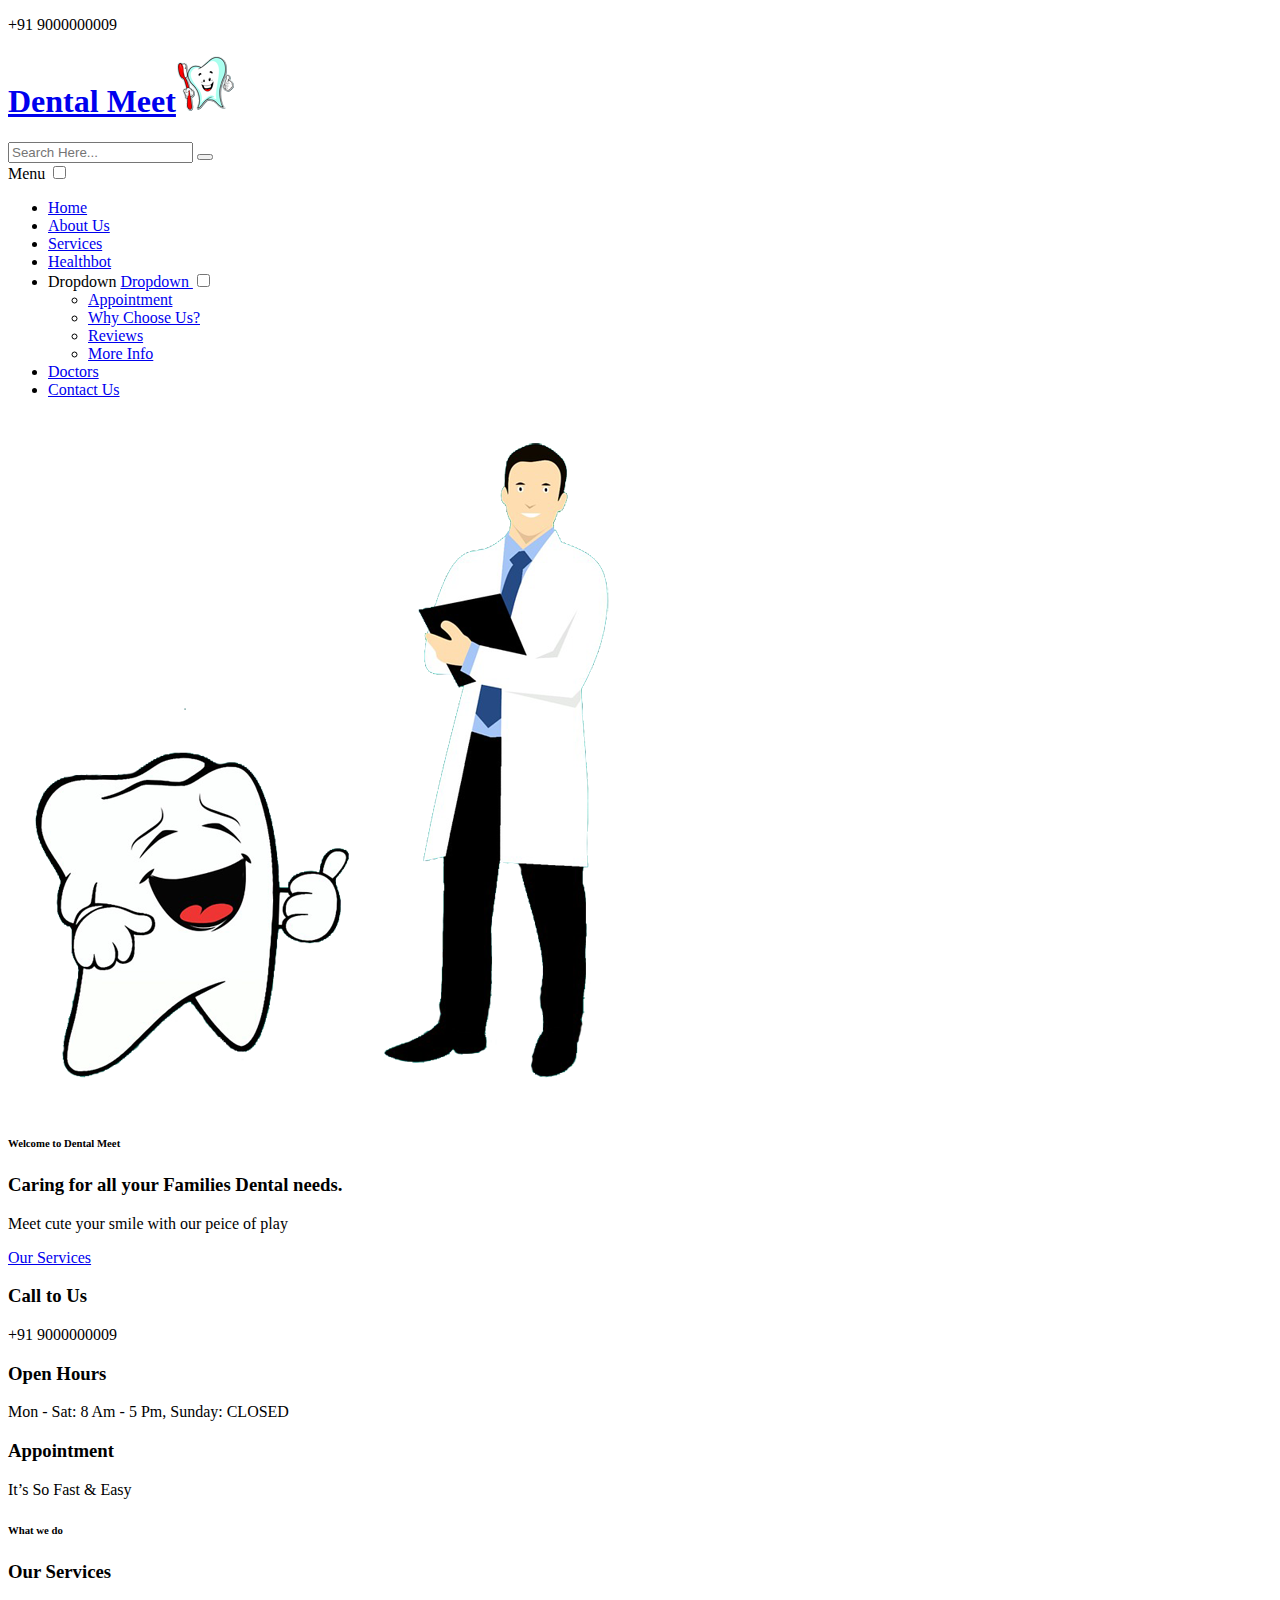
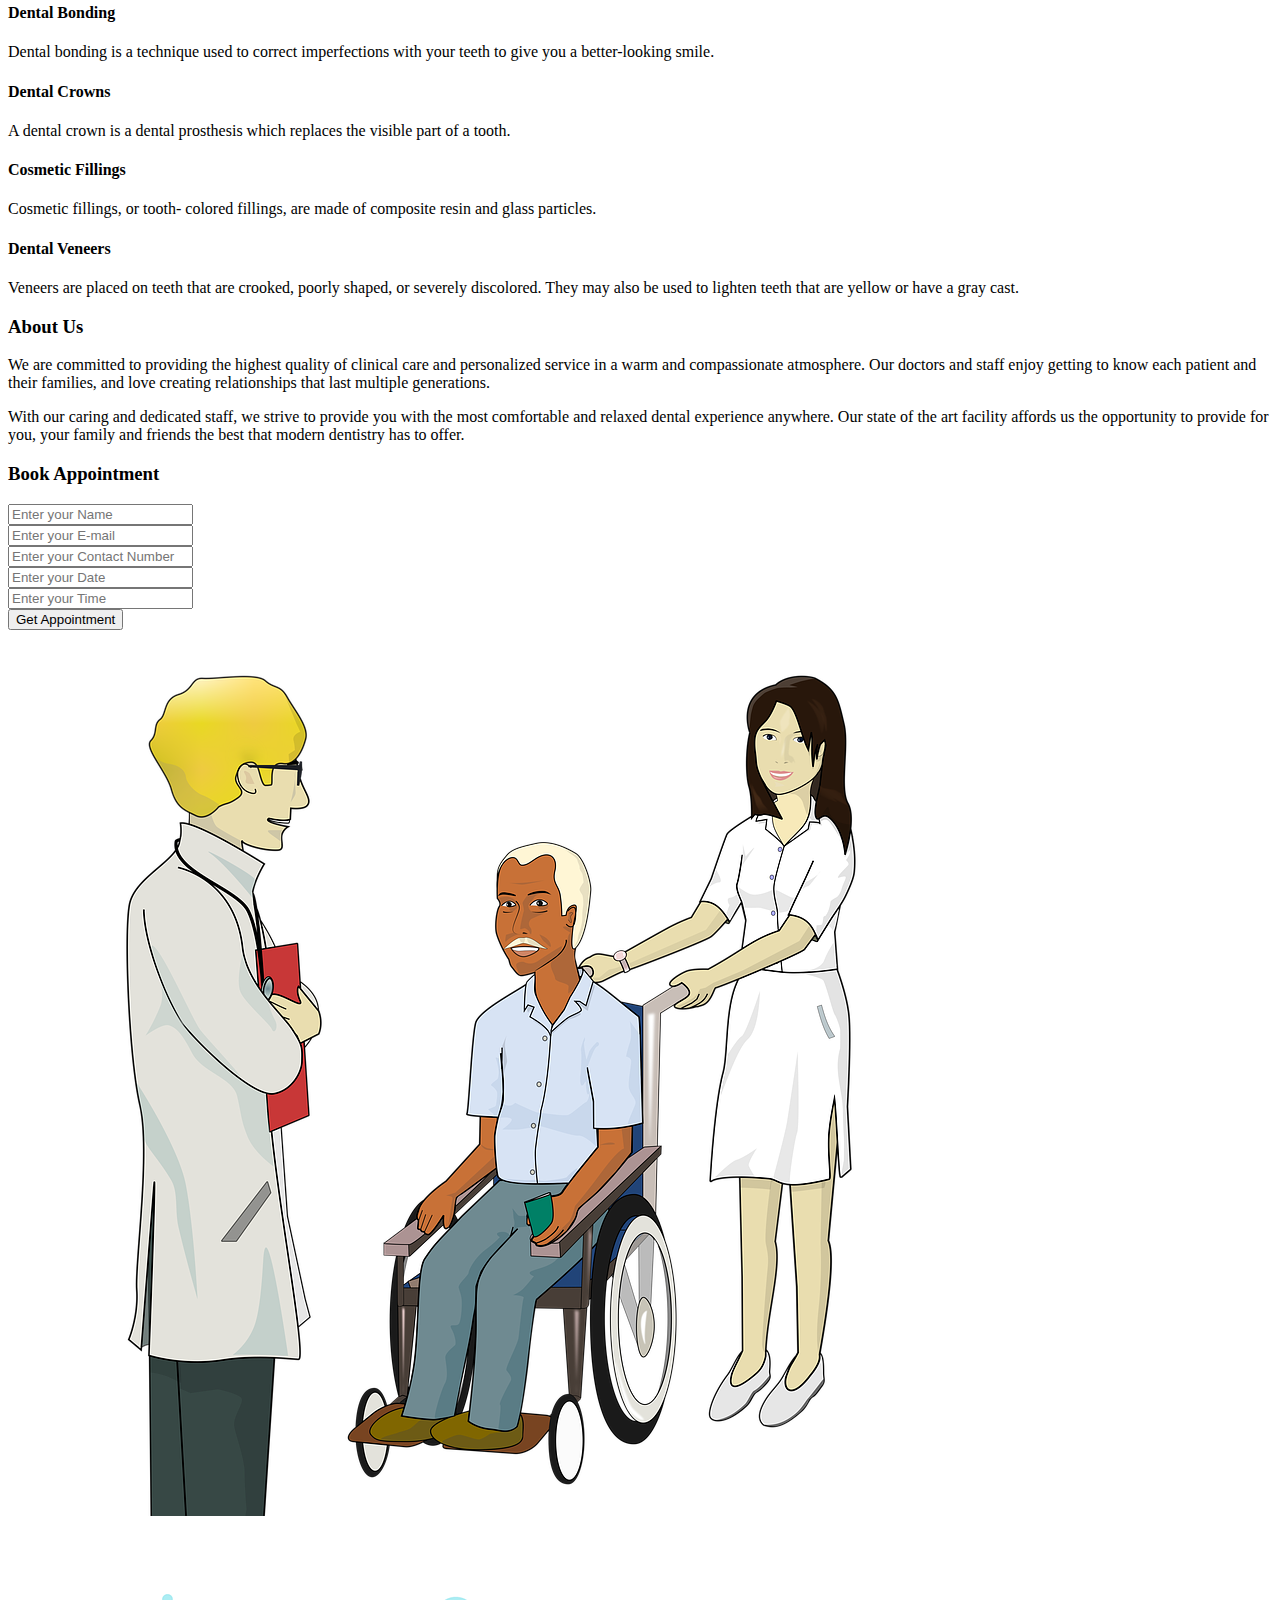
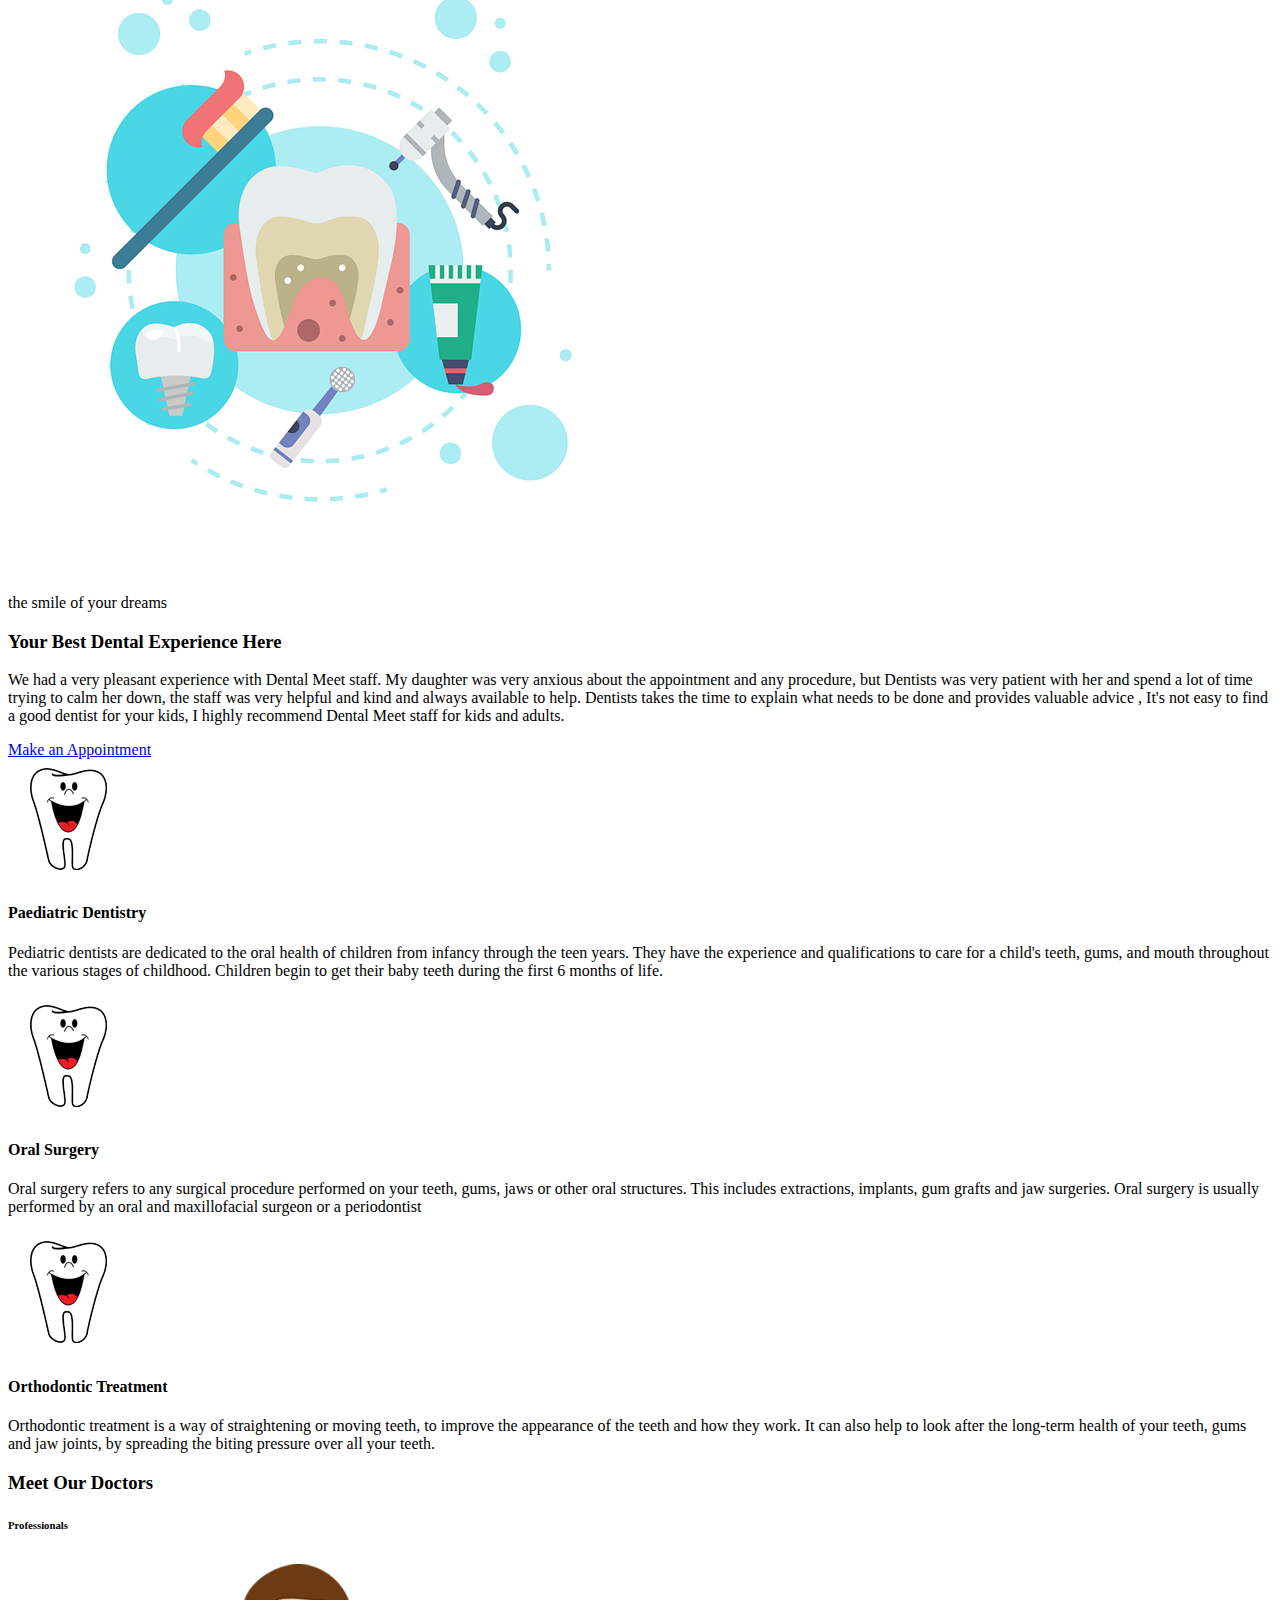
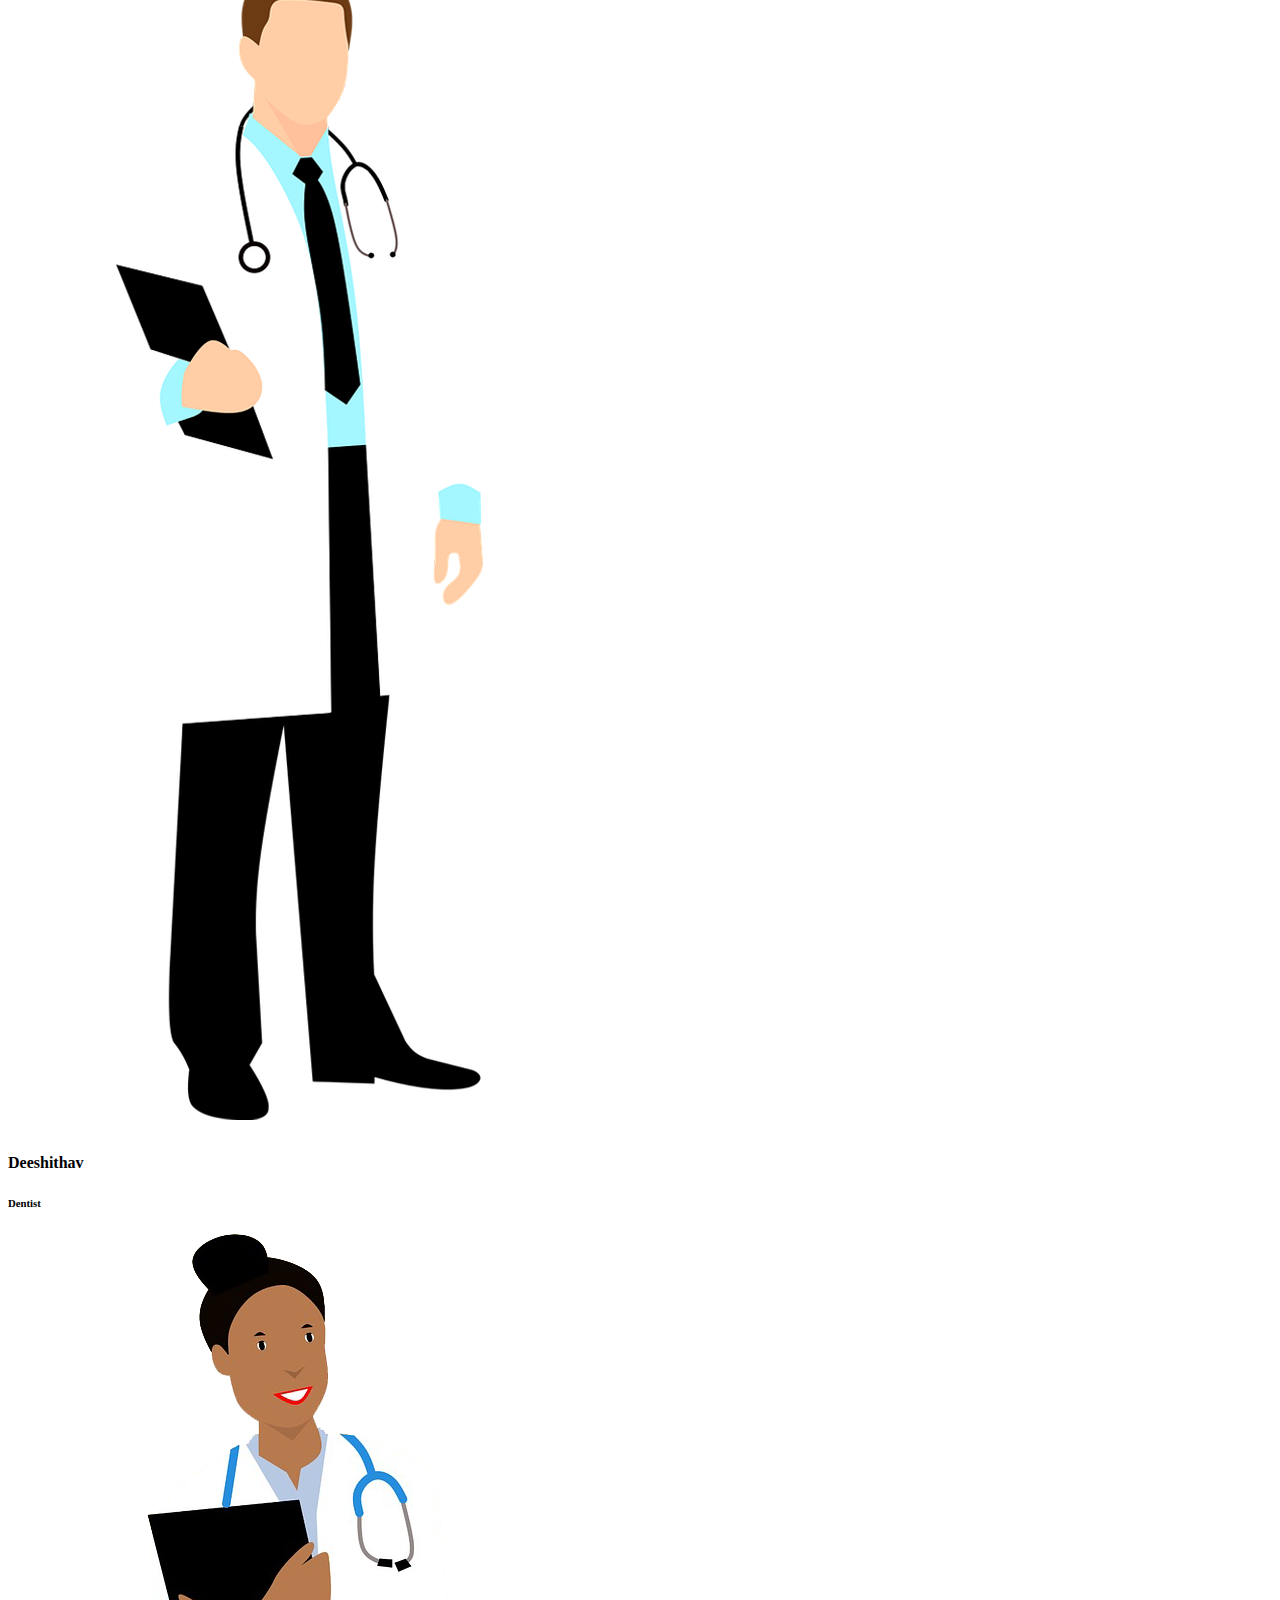
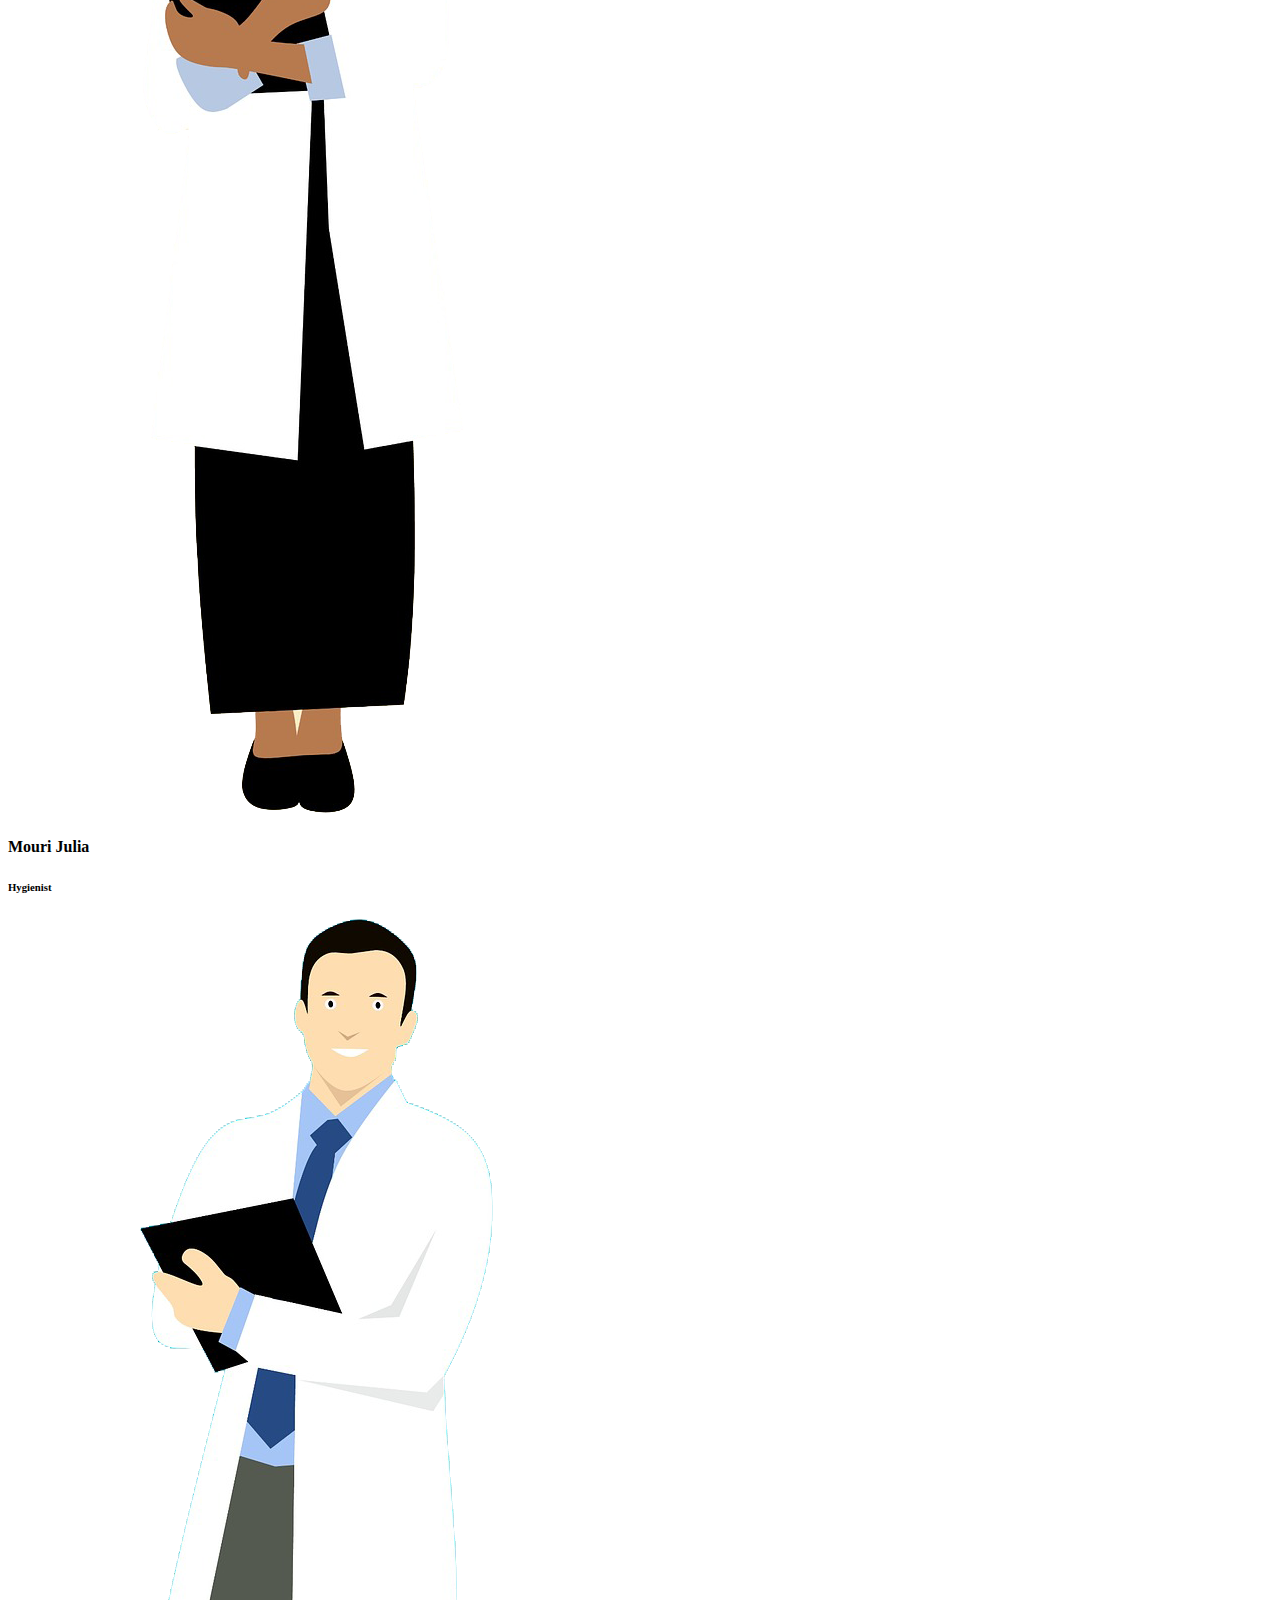
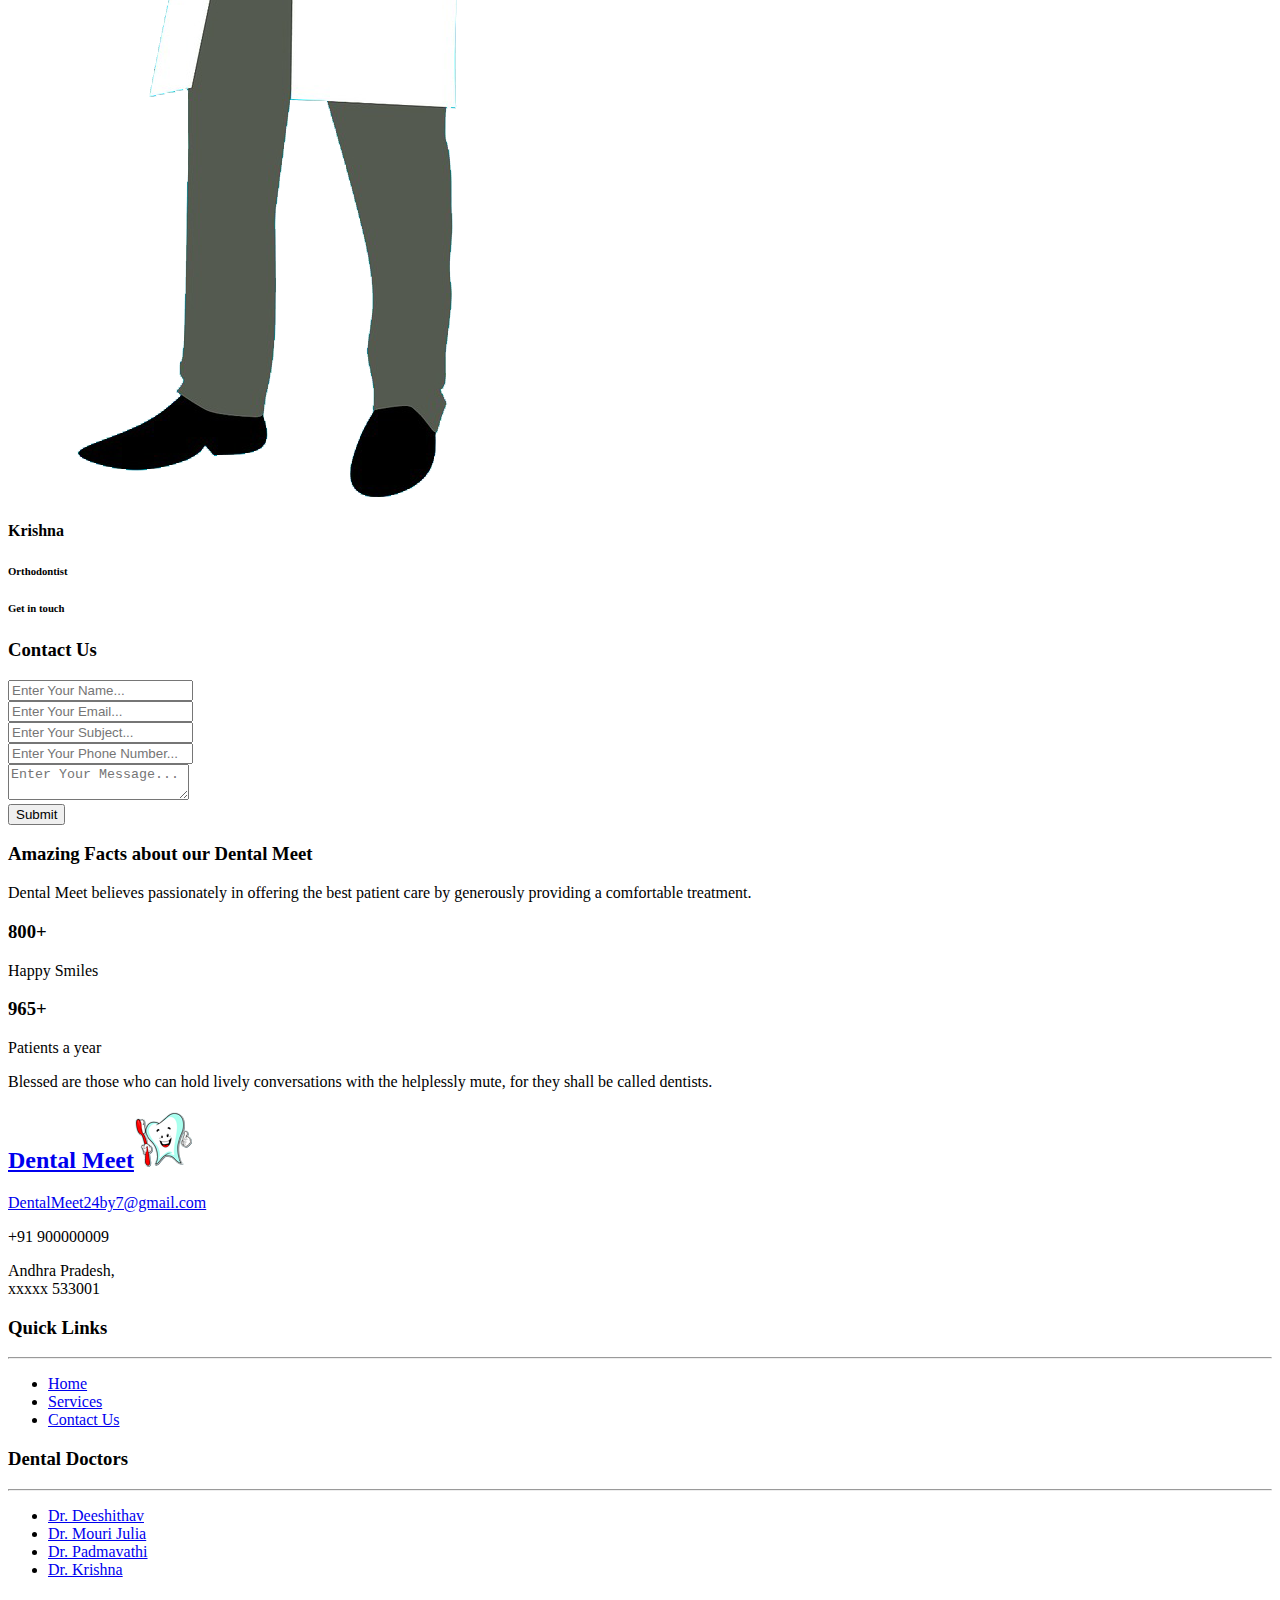
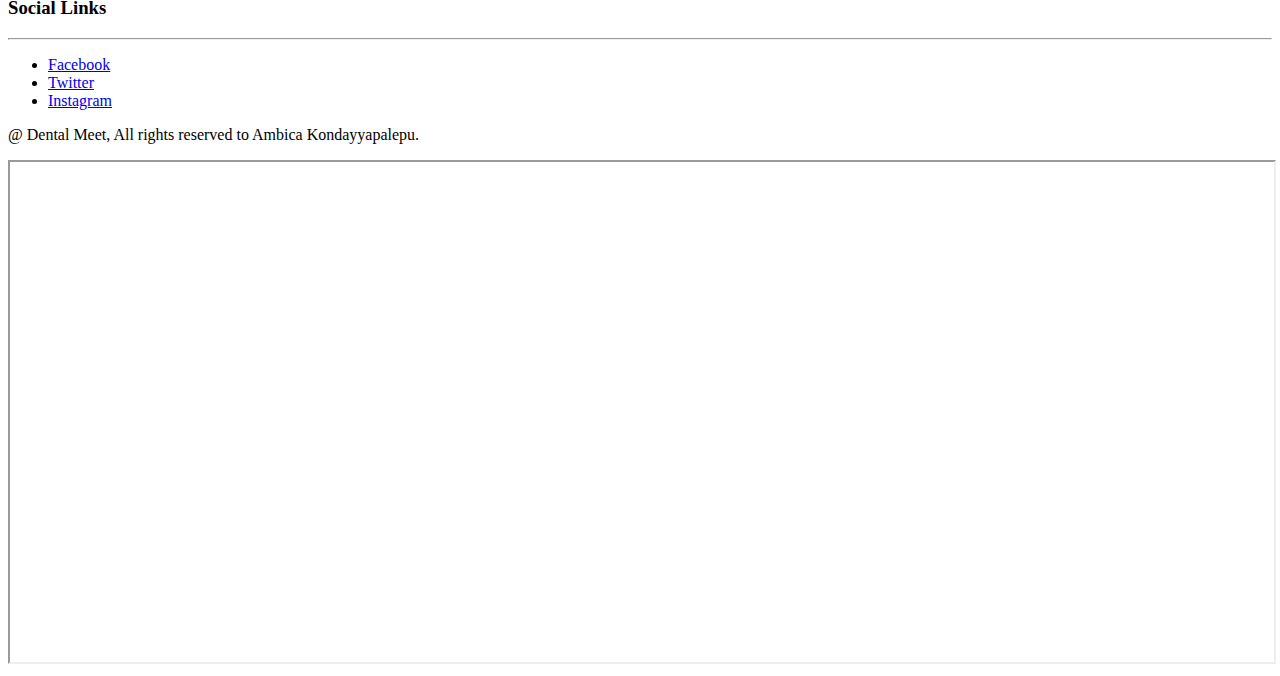
==== index.html @ c59f0ce6 "Add files via upload" ====
<!DOCTYPE html>
<html lang="zxx">

<head>
	<title>Dental Meet</title>
	<!-- Meta tag Keywords -->
	<meta name="viewport" content="width=device-width, initial-scale=1">
	<meta charset="UTF-8" />
	<meta name="keywords"
		content="Dental Meet Responsive web template, Bootstrap Web Templates, Flat Web Templates, Android Compatible web template, Smartphone Compatible web template, free webdesigns for Nokia, Samsung, LG, SonyEricsson, Motorola web design" />
	<script>
		addEventListener("load", function () {
			setTimeout(hideURLbar, 0);
		}, false);

		function hideURLbar() {
			window.scrollTo(0, 1);
		}
	</script>
	<!-- //Meta tag Keywords -->

	<!-- Custom-Files -->
	<link rel="stylesheet" href="css/bootstrap.css">
	<!-- Bootstrap-CSS -->
	<link rel="stylesheet" href="css/style.css" type="text/css" media="all" />
	<!-- Style-CSS -->
	<link href="css/font-awesome.min.css" rel="stylesheet">
	<!-- Font-Awesome-Icons-CSS -->
	<!-- //Custom-Files -->

	<!-- Web-Fonts -->
	<link
		href="//fonts.googleapis.com/css?family=Roboto:100,100i,300,300i,400,400i,500,500i,700,700i,900,900i&amp;subset=cyrillic,cyrillic-ext,greek,greek-ext,latin-ext,vietnamese"
		rel="stylesheet">
	<!-- //Web-Fonts -->
</head>

<body>
	<!-- main banner -->
	<div class="main-top" id="home">
		<!-- header -->
		<header>
			<div class="container">
				<div class="header d-md-flex align-items-center text-center py-2">
					<!-- phone number -->
					<p class="header-top_w3layouts text-wh">
						<span class="fa fa-volume-control-phone"></span>+91 9000000009
					</p>
					<!-- //phone number -->
					<!-- logo -->
					<div id="logo" class="mx-md-auto">
						<h1><a href="index.html">Dental Meet<img src="images/logo.png" class="img-fluid ml-2"
									alt=" "></a></h1>
					</div>
					<!-- //logo -->
					<!-- search -->
					<div class="search-w3layouts">
						<form action="#" method="post" class="search-bottom-wthree d-flex my-md-0 my-2">
							<input class="search col" type="search" placeholder="Search Here..." required="">
							<button class="form-control btn col-md-3 col-2" type="submit"><span
									class="fa fa-search"></span></button>
						</form>
					</div>
					<!-- //search -->
				</div>
			</div>
		</header>
		<!-- //header -->
		<!-- nav -->
		<div class="nav_w3ls">
			<div class="container">
				<nav>
					<label for="drop" class="toggle">Menu</label>
					<input type="checkbox" id="drop" />
					<ul class="menu">
						<li><a href="index.html">Home</a></li>
						<li><a href="#about">About Us</a></li>
						<li><a href="#services">Services</a></li>
<li><a href="healthbot.html">Healthbot</a></li>
                                                 
                                                  
						<li>
							<!-- First Tier Drop Down -->
							<label for="drop-2" class="toggle toogle-2">Dropdown <span class="fa fa-angle-down"
									aria-hidden="true"></span>
							</label>
							<a href="#">Dropdown <span class="fa fa-angle-down" aria-hidden="true"></span></a>
							<input type="checkbox" id="drop-2" />
							<ul>
								<li><a href="#appointment" class="drop-text">Appointment</a></li>
								<li><a href="#why" class="drop-text">Why Choose Us?</a></li>
								
								<li><a href="#facts" class="drop-text">Reviews</a></li>
								<li><a href="#some" class="drop-text">More Info</a></li>
							</ul>
						</li>
						<li><a href="#doctors">Doctors</a></li>
						<li><a href="#contact">Contact Us</a></li>
					</ul>
				</nav>
			</div>
		</div>
		<!-- //nav -->

		<!-- banner -->
		<div class="banner_w3lspvt">
			<div class="container">
				<div class="row">
					<div class="col-md-6 left_img">
						<img src="images/banner.png" alt="" class="img-fluid mt-md-5 mt-2" />
					</div>
					<div class="col-md-6 w3ls_banner_txt text-right">
						<h6>Welcome to Dental Meet</h6>
						<h3 class="mt-2">Caring for all your Families Dental needs.</h3>
						<p class="w3ls_pvt-title my-2">Meet cute your smile with our peice of play</p>
						<a href="#services" class="btn button-style mt-sm-5 mt-4">Our Services</a>
					</div>
				</div>
			</div>
		</div>
		<!-- //banner -->
	</div>
	<!-- //main banner -->

	<!-- banner bottom -->
	<section class="bottom-bann-w3ls py-md-5 py-5">
		<div class="container">
			<div class="feature-grids row">
				<div class="col-lg-4 future-wthree">
					<div class="bottom-gd d-flex">
						<div class="icon-gd col-3 text-center">
							<span class="fa fa-phone"></span>
						</div>
						<div class="icon-gd-info col-9">
							<h3 class="mb-2">Call to Us</h3>
							<p>+91 9000000009</p>
						</div>
					</div>
				</div>
				<div class="col-lg-4 future-wthree mt-lg-0 mt-4">
					<div class="bottom-gd d-flex">
						<div class="icon-gd col-3 text-center">
							<span class="fa fa-clock-o"></span>
						</div>
						<div class="icon-gd-info col-9">
							<h3 class="mb-2">Open Hours</h3>
							<p>Mon - Sat: 8 Am - 5 Pm, Sunday: CLOSED</p>
						</div>
					</div>
				</div>
				<div class="col-lg-4 future-wthree mt-lg-0 mt-4">
					<div class="bottom-gd d-flex">
						<div class="icon-gd col-3 text-center">
							<span class="fa fa-pencil-square-o"></span>
						</div>
						<div class="icon-gd-info col-9">
							<h3 class="mb-2">Appointment</h3>
							<p>It’s So Fast & Easy</p>
						</div>
					</div>
				</div>
			</div>
		</div>
	</section>
	<!-- //banner bottom -->

	<!-- services -->
	<div class="serives py-5" id="services">
		<div class="container-fluid pt-lg-3 pb-lg-5">
			<div class="title-div text-center mb-md-5 mb-4">
				<h6 class="w3ls-title-sub">What we do</h6>
				<h3 class="w3ls-title">Our Services</h3>
			</div>
			<div class="row text-center pt-3 px-4">
				<div class="col-lg-3 col-md-6 mt-md-5">
					<div class="ser-grid">
						<span class="fa fa-stethoscope"></span>
						<h4>Dental Bonding</h4>
						<p>Dental bonding is a technique used to correct imperfections with your teeth to give you a better-looking smile. </p>
					</div>
				</div>
				<div class="col-lg-3 col-md-6 mt-md-0 mt-5">
					<div class="ser-grid">
						<span class="fa fa-user-md"></span>
						<h4>Dental Crowns</h4>
						<p>A dental crown is a dental prosthesis which replaces the visible part of a tooth. </p>
					</div>
				</div>
				<div class="col-lg-3 col-md-6 mt-5">
					<div class="ser-grid">
						<span class="fa fa-wheelchair"></span>
						<h4>Cosmetic Fillings</h4>
						<p>Cosmetic fillings, or tooth- colored fillings, are made of composite resin and glass particles. </p>
					</div>
				</div>
				<div class="col-lg-3 col-md-6 mt-md-0 mt-5">
					<div class="ser-grid">
						<span class="fa fa-plus-square"></span>
						<h4> Dental Veneers</h4>
						<p>Veneers are placed on teeth that are crooked, poorly shaped, or severely discolored. They may also be used to lighten teeth that are yellow or have a gray cast.</p>
					</div>
				</div>
			</div>
		</div>
	</div>
	<!-- services -->

	<!-- about -->
	<section class="about py-5" id="about">
		<div class="container py-lg-5 py-md-3">
			<h3 class="heading mb-4">About <span> Us</span> </h3>
			<div class="row">
				<div class="col-lg-5 about-left">
					<p>We are committed to providing the highest quality of clinical care and personalized service in a warm and compassionate atmosphere. Our doctors and staff enjoy getting to know each patient and their families, and love creating relationships that last multiple generations.</p>
					<p class="mt-3">With our caring and dedicated staff, we strive to provide you with the most comfortable and relaxed dental experience anywhere. Our state of the art facility affords us the opportunity to provide for you, your family and friends the best that modern dentistry has to offer.</p>
				</div>
				<div class="col-lg-7 about-right text-center mt-lg-0 mt-5">
					<div class="row">
						
					</div>
				</div>
			</div>
		</div>
	</section>
	<!-- //about -->

	<!-- appointment form -->
	<section class="appointment-content py-5" id="appointment">
		<div class="container py-xl-5 py-lg-3">
			<div class="row">
				<div class="col-lg-6">
					<h3 class="title-appoint">Book Appointment</h3>
					<form action="#" method="post" class="booking">
						<div class="form-group">
							<input placeholder="Enter your Name" class="form-control" name="name" type="text"
								required="">
						</div>
						<div class="form-group">
							<input placeholder="Enter your E-mail" class="form-control" name="email" type="email"
								required="">
						</div>
						<div class="form-group">
							<input placeholder="Enter your Contact Number" class="form-control" name="number"
								type="text" required="">
						</div>
						<div class="form-group">
							<input placeholder="Enter your Date" class="form-control" name="date" type="text"
								required="">
						</div>
						<div class="form-group">
							<input placeholder="Enter your Time" class="form-control" name="time" type="text"
								required="">
						</div>
						<button class="book-w3three btn mt-3">Get Appointment </button>
					</form>
				</div>
				<div class="col-lg-6">
					<img src="images/app1.png" alt="" class="img-fluid mt-5">
				</div>
			</div>
		</div>
	</section>
	<!-- //appointment form -->

	<!-- middle section -->
	<section class="middle-w3l py-5" id="some">
		<div class="container py-xl-5 py-lg-3">
			<div class="row">
				<div class="col-lg-6 slider-info">
					<img src="images/mid.png" alt="" class="img-fluid" />
				</div>
				<div class="col-lg-6 mt-xl-5 mt-4 pt-xl-3">
					<p class="sub-title-top text-bl mb-xl-3 mb-2">the smile of your dreams</p>
					<h3 class="title-w3-ab mb-3">Your Best Dental Experience Here</h3>
					<p class="mt-4">We had a very pleasant experience with Dental Meet staff. My daughter was very anxious about the appointment and any procedure, but Dentists was very patient with her and spend a lot of time trying to calm her down, the staff was very helpful and kind and always available to help. Dentists takes the time to explain what needs to be done and provides valuable advice , It's not easy to find a good dentist for your kids, I highly recommend Dental Meet staff for kids and adults.

</p>
					<a href="#appointment" class="btn button-style mt-sm-5 mt-4">Make an Appointment</a>
				</div>
			</div>
		</div>
	</section>
	<!-- //middle section -->

	<!-- why -->
	<div class="what bg-li py-5" id="why">
		<div class="container py-xl-5 py-lg-3">
			<div class="row about-bottom-w3l text-center mt-4">
				<div class="col-lg-4 about-grid">
					<div class="about-grid-main">
						<img src="images/d1.png" alt="" class="img-fluid">
						<h4 class="my-4">Paediatric Dentistry</h4>
						<p>Pediatric dentists are dedicated to the oral health of children from infancy through the teen years. They have the experience and qualifications to care for a child's teeth, gums, and mouth throughout the various stages of childhood. Children begin to get their baby teeth ​during the first 6 months of life.</p>
					</div>
				</div>
				<div class="col-lg-4 about-grid my-lg-0 my-5">
					<div class="about-grid-main">
						<img src="images/d1.png" alt="" class="img-fluid">
						<h4 class="my-4">Oral Surgery</h4>
						<p>Oral surgery refers to any surgical procedure performed on your teeth, gums, jaws or other oral structures. This includes extractions, implants, gum grafts and jaw surgeries. Oral surgery is usually performed by an oral and maxillofacial surgeon or a periodontist</p>
					</div>
				</div>
				<div class="col-lg-4 about-grid">
					<div class="about-grid-main">
						<img src="images/d1.png" alt="" class="img-fluid">
						<h4 class="my-4">Orthodontic Treatment</h4>
						<p>Orthodontic treatment is a way of straightening or moving teeth, to improve the appearance of the teeth and how they work. It can also help to look after the long-term health of your teeth, gums and jaw joints, by spreading the biting pressure over all your teeth.</p>
					</div>
				</div>
			</div>
		</div>
	</div>
	<!-- //why -->

	<!-- doctors -->
	<section class="team py-5" id="doctors">
		<div class="container py-xl-5 py-lg-3">
			<div class="title-div text-center mb-md-5 mb-4">
				<h3 class="w3ls-title text-wh">Meet Our Doctors</h3>
				<h6 class="w3ls-title-sub mt-1">Professionals</h6>
			</div>
			<div class="row inner-sec-w3layouts-w3pvt-lauinfo pt-3">
				<div class="col-md-4 col-sm-6">
					<div class="team-grids text-center">
						<img src="images/t3.png" class="img-fluid" alt="">
						<div class="social-icons-section">
							<a class="fac" href="#">
								<span class="fa fa-facebook"></span>
							</a>
							<a class="twitter" href="#">
								<span class="fa fa-twitter"></span>
							</a>
							<a class="google" href="#">
								<span class="fa fa-google-plus"></span>
							</a>
						</div>
						<div class="clearfix"></div>
						<div class="team-info">
							<div class="caption">
								<h4>Deeshithav</h4>
								<h6>Dentist</h6>
							</div>
						</div>
					</div>
				</div>
				<div class="col-md-4 col-sm-6 mt-sm-0 mt-5">
					<div class="team-grids text-center">
						<img src="images/t1.png" class="img-fluid" alt="">
						<div class="social-icons-section">
							<a class="fac" href="#">
								<span class="fa fa-facebook"></span>
							</a>
							<a class="twitter" href="#">
								<span class="fa fa-twitter"></span>
							</a>
							<a class="google" href="#">
								<span class="fa fa-google-plus"></span>
							</a>
						</div>
						<div class="clearfix"></div>
						<div class="team-info">
							<div class="caption">
								<h4>Mouri Julia</h4>
								<h6>Hygienist</h6>
							</div>
						</div>
					</div>
				</div>
				<div class="col-md-4 col-sm-6 mt-md-0 mt-5">
					<div class="team-grids text-center">
						<img src="images/t2.png" class="img-fluid" alt="">
						<div class="social-icons-section">
							<a class="fac" href="#">
								<span class="fa fa-facebook"></span>
							</a>
							<a class="twitter" href="#">
								<span class="fa fa-twitter"></span>
							</a>
							<a class="google" href="#">
								<span class="fa fa-google-plus"></span>
							</a>
						</div>
						<div class="clearfix"></div>
						<div class="team-info">
							<div class="caption">
								<h4>Krishna</h4>
								<h6>Orthodontist</h6>
							</div>
						</div>
					</div>
				</div>
			</div>
		</div>
	</section>
	<!-- doctors -->

	<!-- blog -->
	<section class="blog_w3ls py-5" id="news">
		<div class="container py-xl-5 py-lg-3">
			<div class="title-div text-center mb-md-5 mb-4">
				

	<!-- contact -->
	<section class="contact text-center py-5" id="contact">
		<div class="container  py-xl-5 py-lg-3">
			<div class="title-div text-center mb-md-5 mb-4">
				<h6 class="w3ls-title-sub">Get in touch</h6>
				<h3 class="w3ls-title">Contact Us</h3>
			</div>
			<form action="#" method="post">
				<div class="row main-w3layouts-teams-sectns">
					<div class="col-md-6 form-group">
						<input type="text" name="name" class="form-control" placeholder="Enter Your Name..."
							required="">
					</div>
					<div class="col-md-6 form-group">
						<input type="email" name="email" class="form-control" placeholder="Enter Your Email..."
							required="">
					</div>
				</div>
				<div class="row main-w3layouts-teams-sectns">
					<div class="col-md-6 form-group">
						<input type="text" name="subject" class="form-control" placeholder="Enter Your Subject..."
							required="">
					</div>
					<div class="col-md-6 form-group">
						<input type="text" name="number" class="form-control" placeholder="Enter Your Phone Number..."
							required="">
					</div>
				</div>
				<div class="main-w3layouts-teams-sectns form-group">
					<textarea class="form-control" name="message" placeholder="Enter Your Message..."></textarea>
				</div>
				<button type="submit" class="contc-btn-wthree btn">Submit</button>
			</form>
		</div>
	</section>
	<!-- //contact -->

	<!-- facts -->
	<section class="bottom-banner-w3layouts py-5" id="facts">
		<div class="container py-xl-5 py-lg-3">
			<div class="row">
				<div class="col-lg-6 banner-about ">
					<div class="inner-heading">
						<h3 class="main-title-w3pvt text-capitalize mb-4"> Amazing Facts about our Dental Meet
						</h3>
						<p class="sub-wthrees">Dental Meet believes passionately in offering the best patient care by generously providing a comfortable treatment.
						</p>
					</div>
					<div class="row text-center mt-lg-5 mt-4">
						<div class="col-6 mt-4 fact-w3ls-wthree">
							<div class="wthree-cont-sta">
								<h3>800+</h3>
								<p>Happy Smiles</p>
							</div>
						</div>
						<div class="col-6 mt-4 fact-w3ls-wthree">
							<div class="wthree-cont-sta">
								<h3>965+</h3>
								<p>Patients a year</p>
							</div>
						</div>
					</div>
				</div>
				<div class="col-lg-6 mt-5">
					<div class="bg-wh p-sm-5 p-4">
						<p class="sub-test-w3ls"><span class="fa fa-quote-left"></span>Blessed are those who can hold lively conversations with the helplessly mute, for they shall be called dentists.
						</p>
						<div class="row mt-5">
							
							<div class="col-9 w3_testi_grid  mt-xl-3 mt-lg-2 mt-md-4 mt-2">
								
							</div>
						</div>
					</div>

				</div>
			</div>
		</div>
	</section>
	<!-- //facts -->

	<!-- footer -->
	<footer class="footer py-5">
		<div class="container py-xl-5 py-lg-3">
			<div class="row">
				<div class="col-lg-4 col-md-6 footer-top">
					<h2>
						<a href="index.html" class="navbar-brand">Dental Meet<img src="images/logo.png"
								class="img-fluid ml-2" alt=" "></a>
					</h2>
					<p class="w3-contact">
						<a href="mailto:example@email.com">DentalMeet24by7@gmail.com</a>
					</p>
					<p class="w3-contact">+91 900000009</p>
					<p class="w3-contact">Andhra Pradesh,
						<br>xxxxx 533001</p>
				</div>
				<div class="col-lg-3 col-md-6 mt-lg-0 mt-4">
					<div class="footer2-w3ls">
						<h3 class="mb-3 w3f_title">Quick Links</h3>
						<hr>
						<ul class="list-w3pvtits list-unstyled pt-1">
							<li>
								<a href="index.html">
									Home
								</a>
							</li>
							<li>
								<a href="#services">
									Services
								</a>
							</li>
							
							<li>
								<a href="#contact">
									Contact Us
								</a>
							</li>
						</ul>
					</div>
				</div>
				<div class="col-lg-3 col-md-6 mt-lg-0 mt-4">
					<div class="footer2-w3ls">
						<h3 class="mb-3 w3f_title">Dental Doctors</h3>
						<hr>
						<ul class="list-w3pvtits list-unstyled pt-1">
							<li>
								<a href="#doctors">
									Dr. Deeshithav
								</a>
							</li>
							<li>
								<a href="#doctors">
									Dr. Mouri Julia
								</a>
							</li>
							<li>
								<a href="#doctors">
									Dr. Padmavathi
								</a>
							</li>
							<li>
								<a href="#doctors">
									Dr. Krishna
								</a>
							</li>
						</ul>
					</div>
				</div>
				<div class="col-lg-2 col-md-6 mt-lg-0 mt-4">
					<div class="footer2-w3ls">
						<h3 class="mb-3 w3f_title">Social Links</h3>
						<hr>
						<ul class="list-w3pvtits list-unstyled pt-1">
							<li>
								<a href="#">
									Facebook
								</a>
							</li>
							<li>
								<a href="#">
									Twitter
								</a>
							</li>
							
							<li>
								<a href="#">
									Instagram
								</a>
							</li>
						</ul>
					</div>
				</div>
			</div>
		</div>
		<!-- //footer bottom -->
	</footer>
	<!-- //footer -->
	<!-- copyright -->
	<div class="cpy-right text-center">
		<p class="text-wh">@ Dental Meet, All rights reserved to Ambica Kondayyapalepu.
		</p>
	</div>
	<!-- //copyright -->
	<!-- move top icon -->
<iframe src='https://webchat.botframework.com/embed/healthbot-ndbshb2?s=eyTx9LqmiHs.lXSzE7ywx0eA0BMJyGZHlNHk1ok8X7jDanioA_aM4rU' style='min-width: 400px; width: 100%; min-height: 500px;'><iframe>

	<a href="#home" class="move-top text-center">
		<span class="fa fa-chevron-circle-up" aria-hidden="true"></span>
	</a>
	<!-- //move top icon -->

</body>

</html>
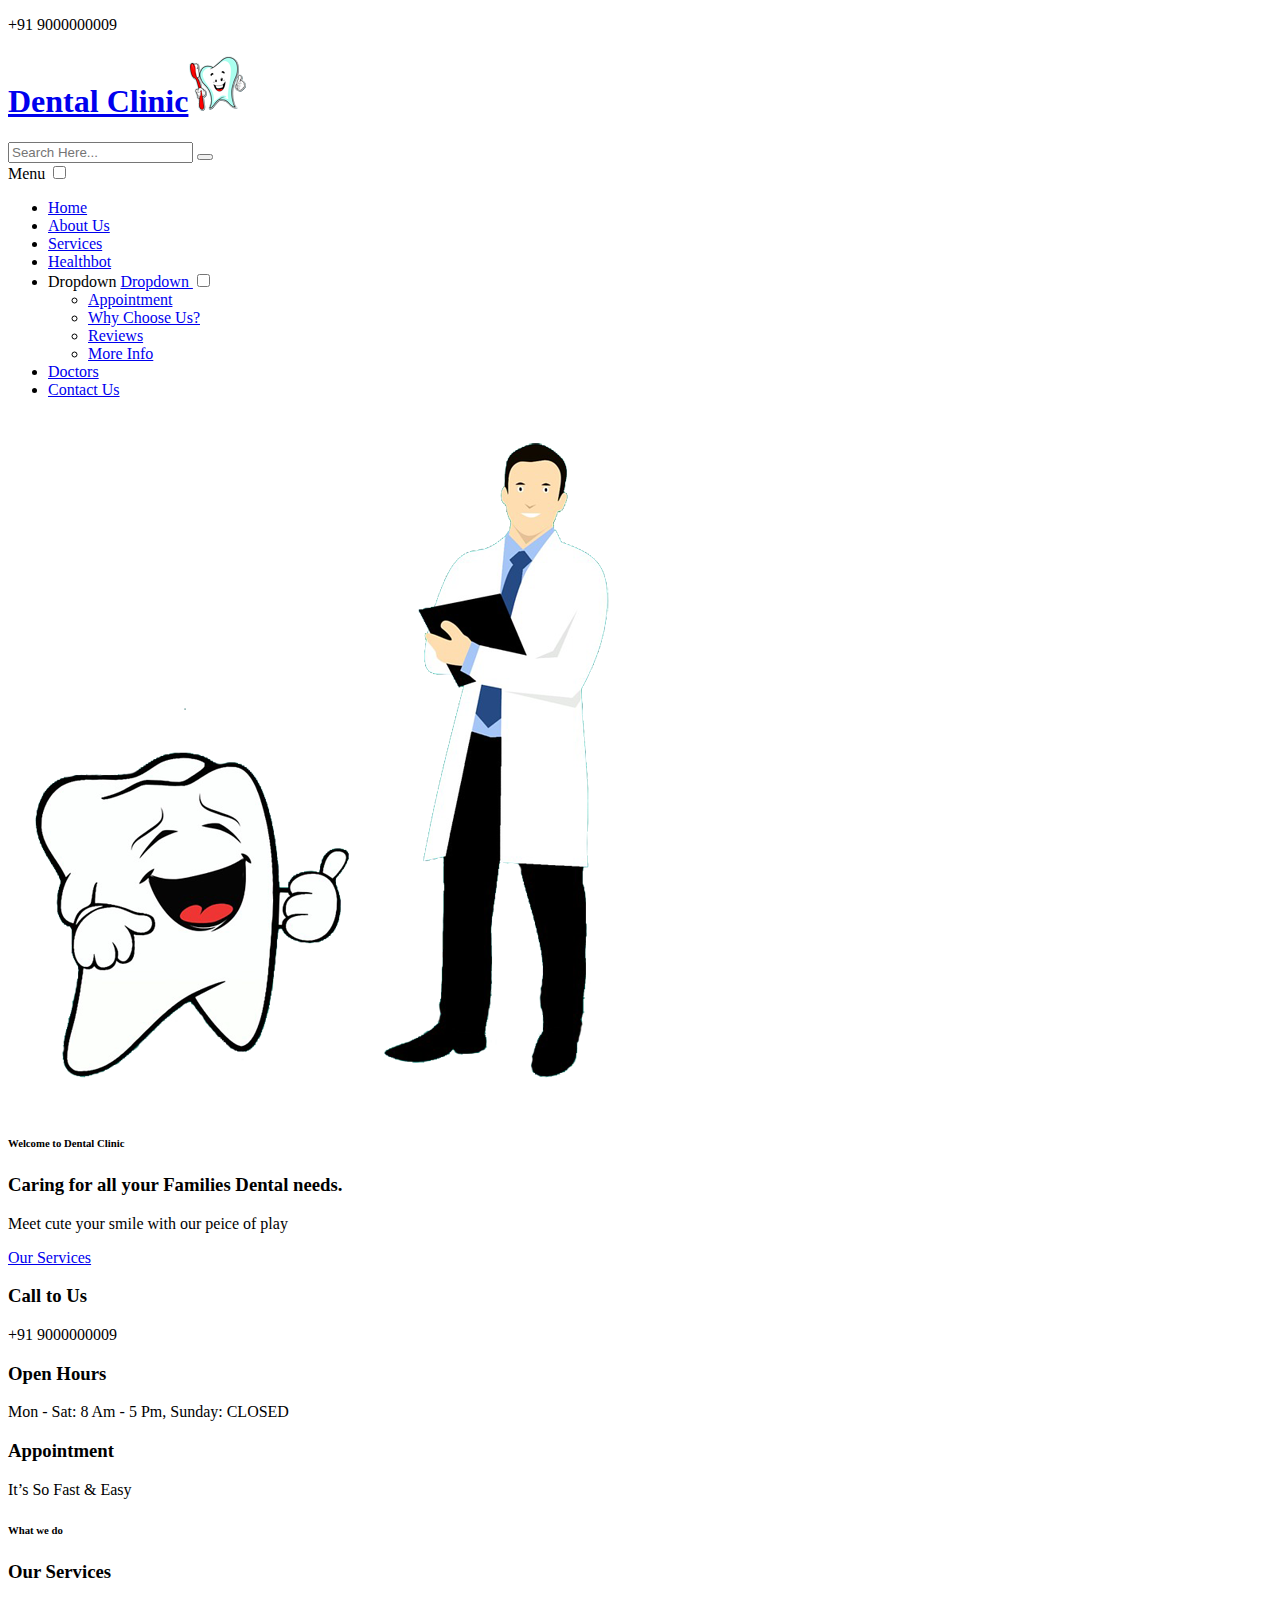
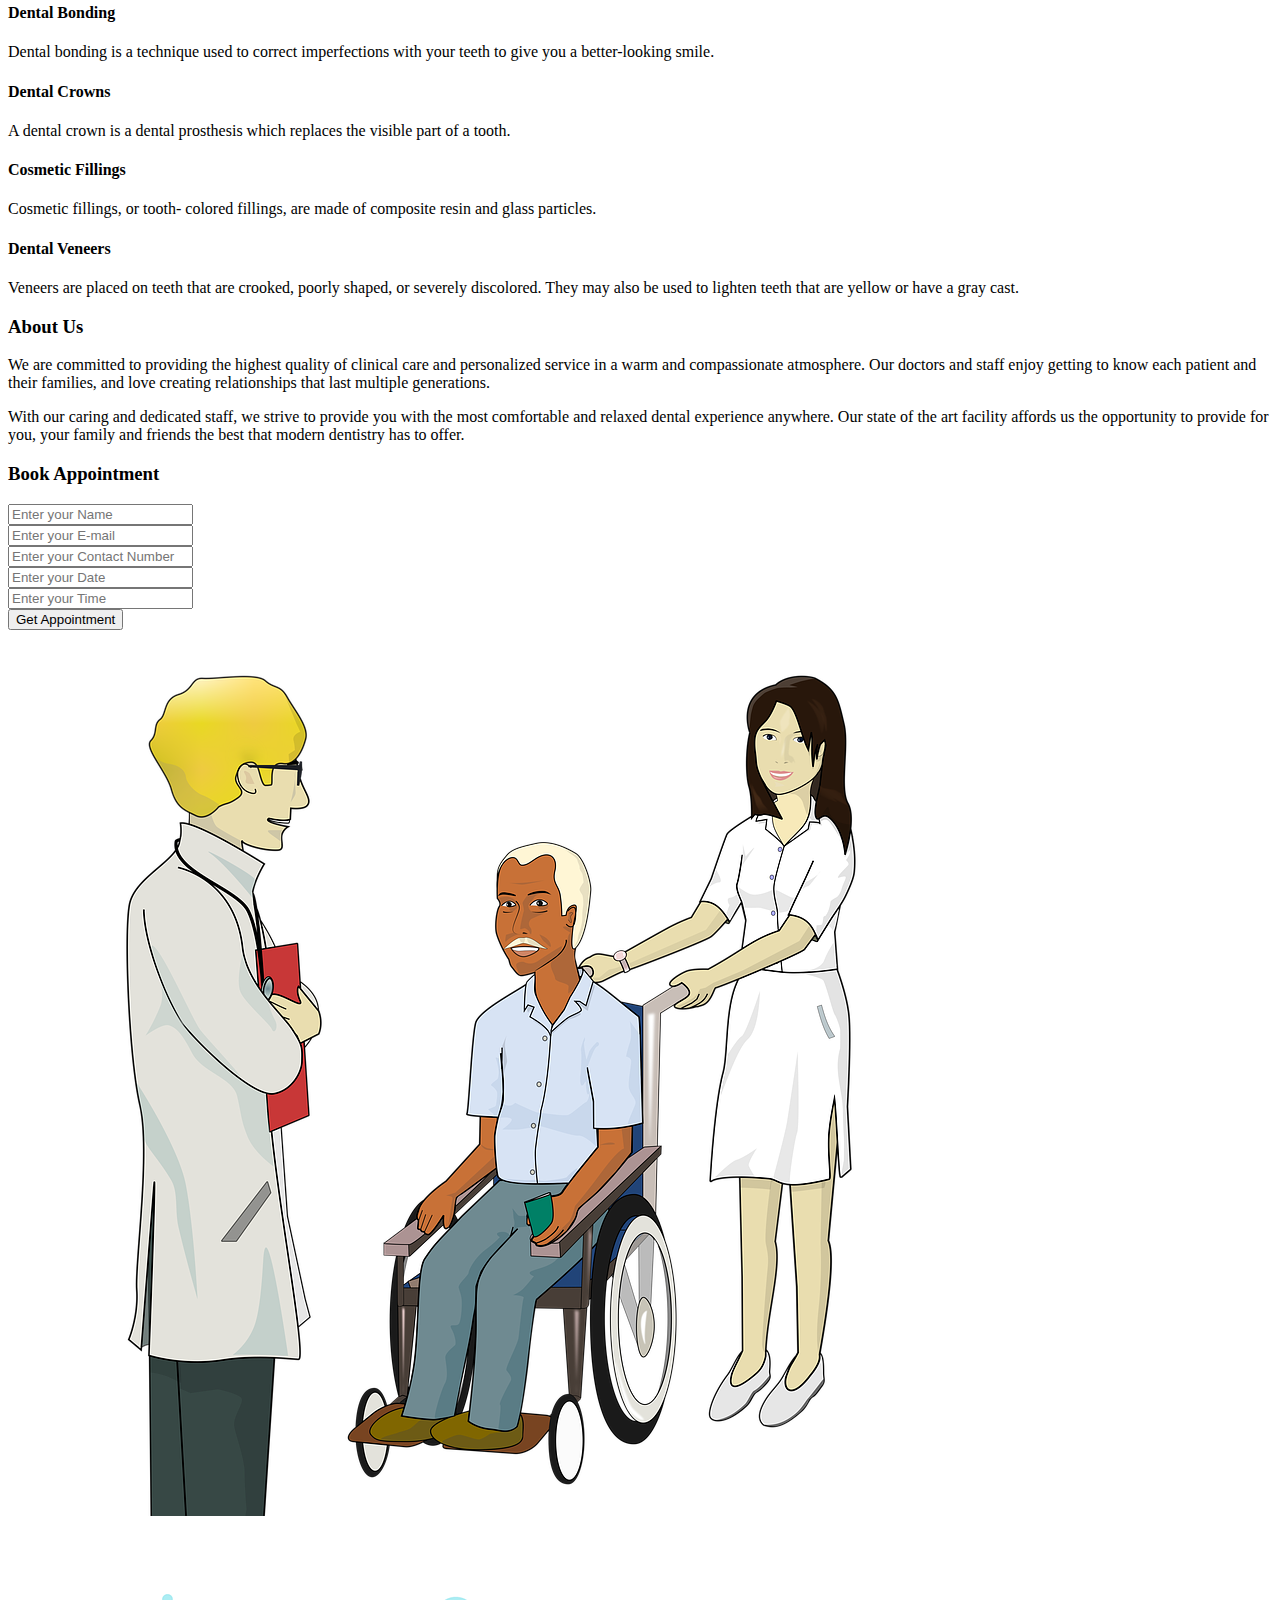
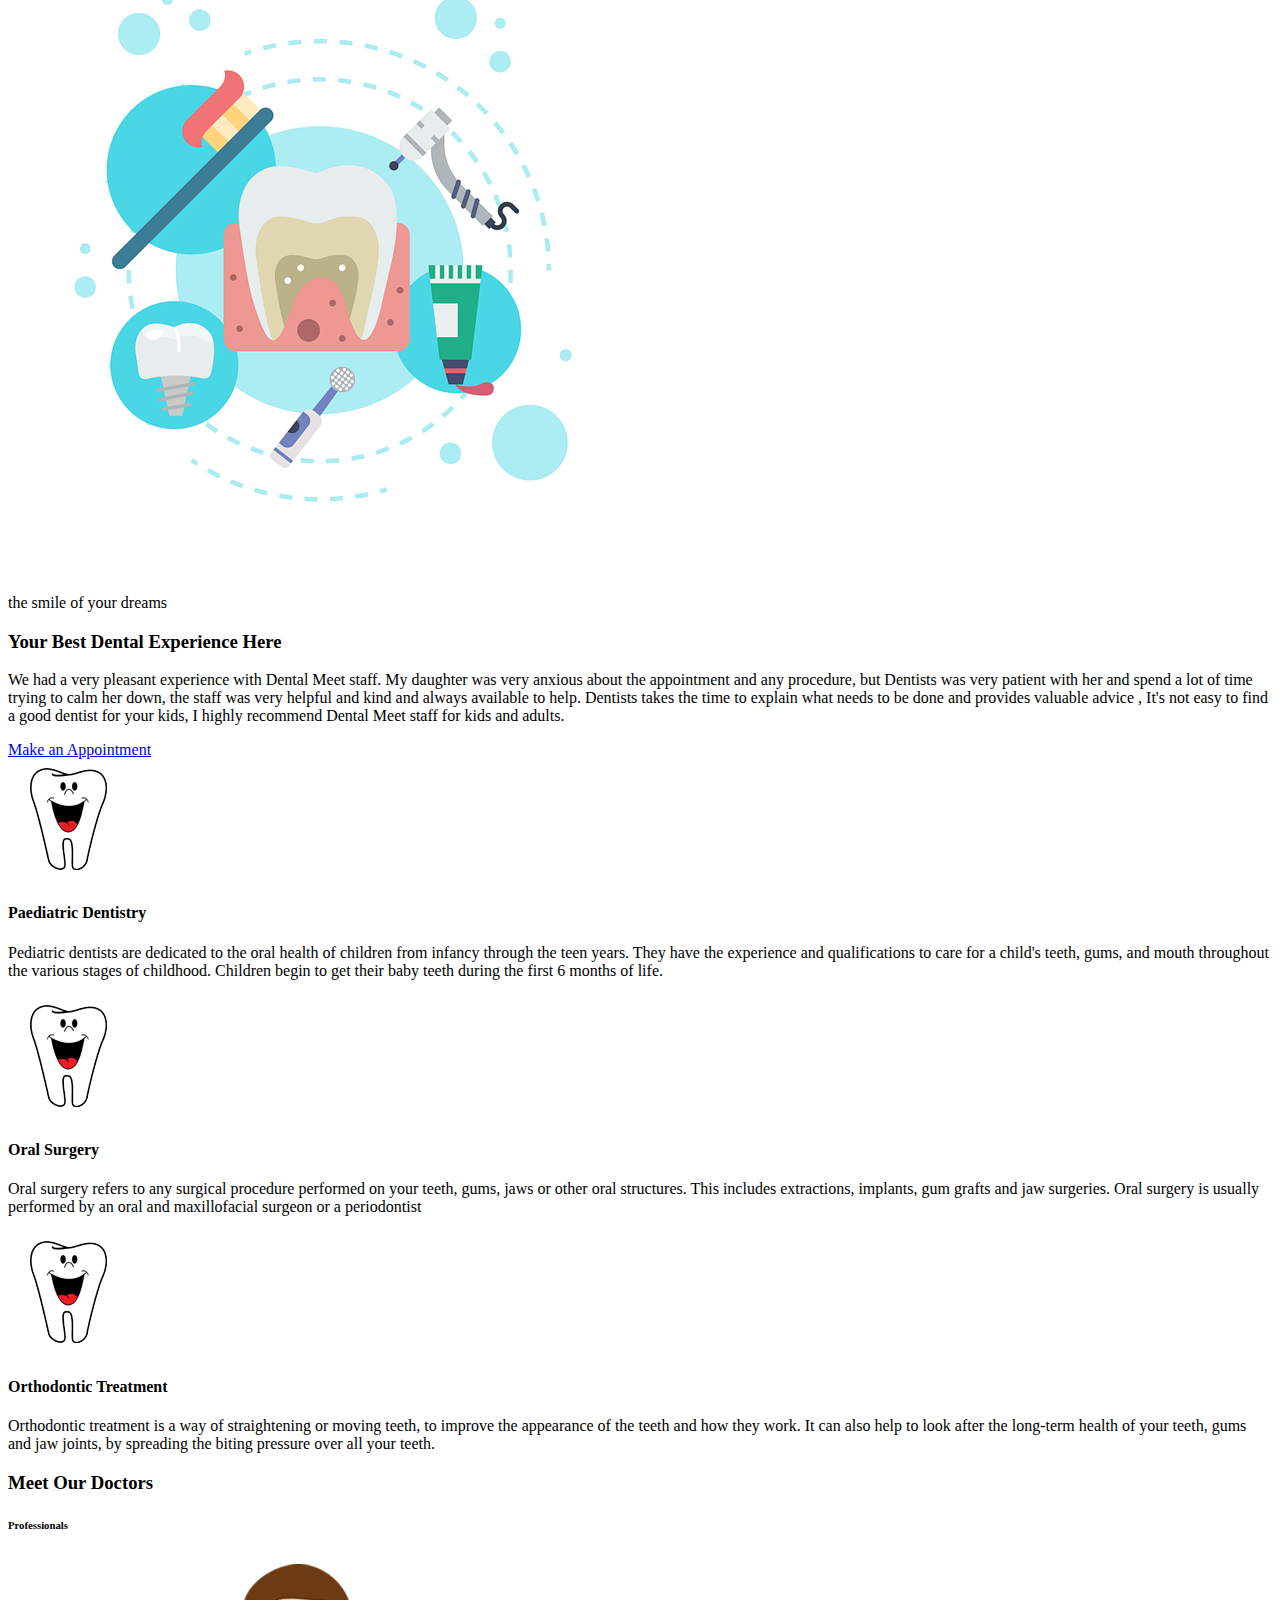
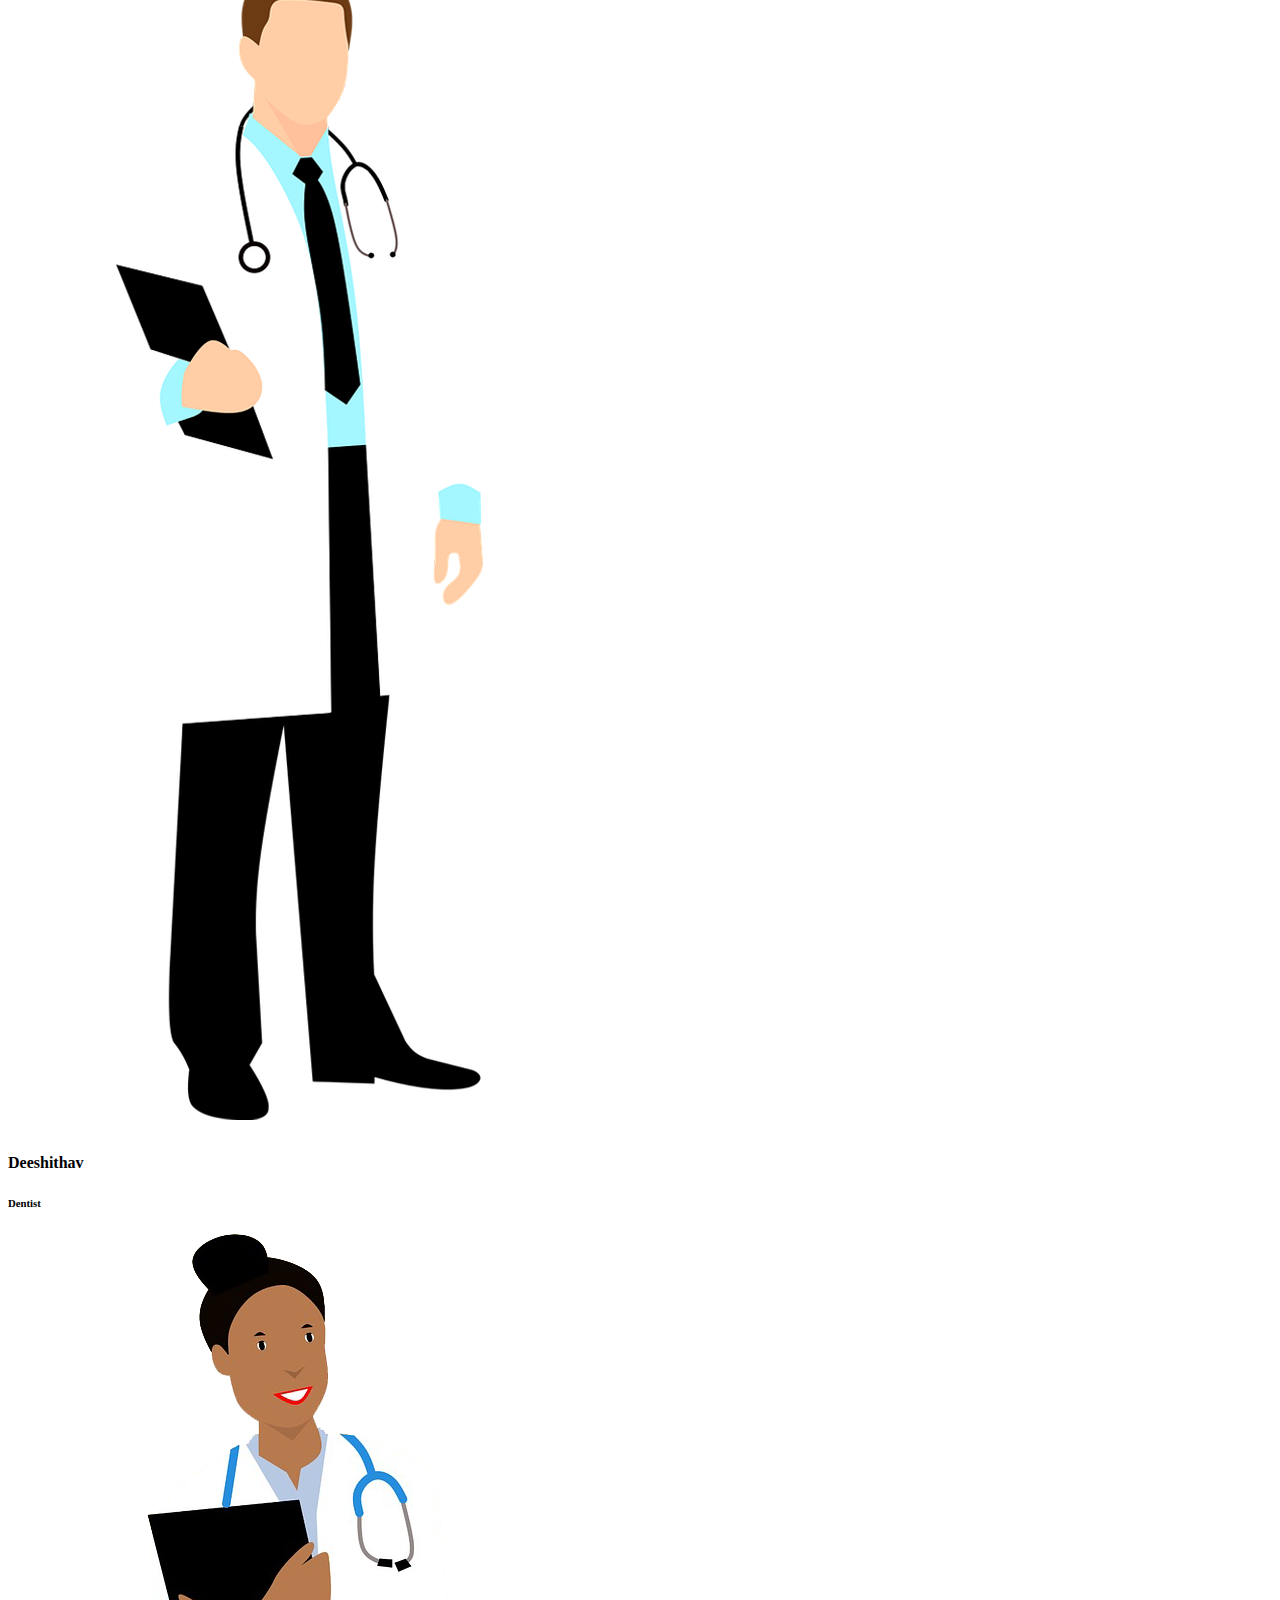
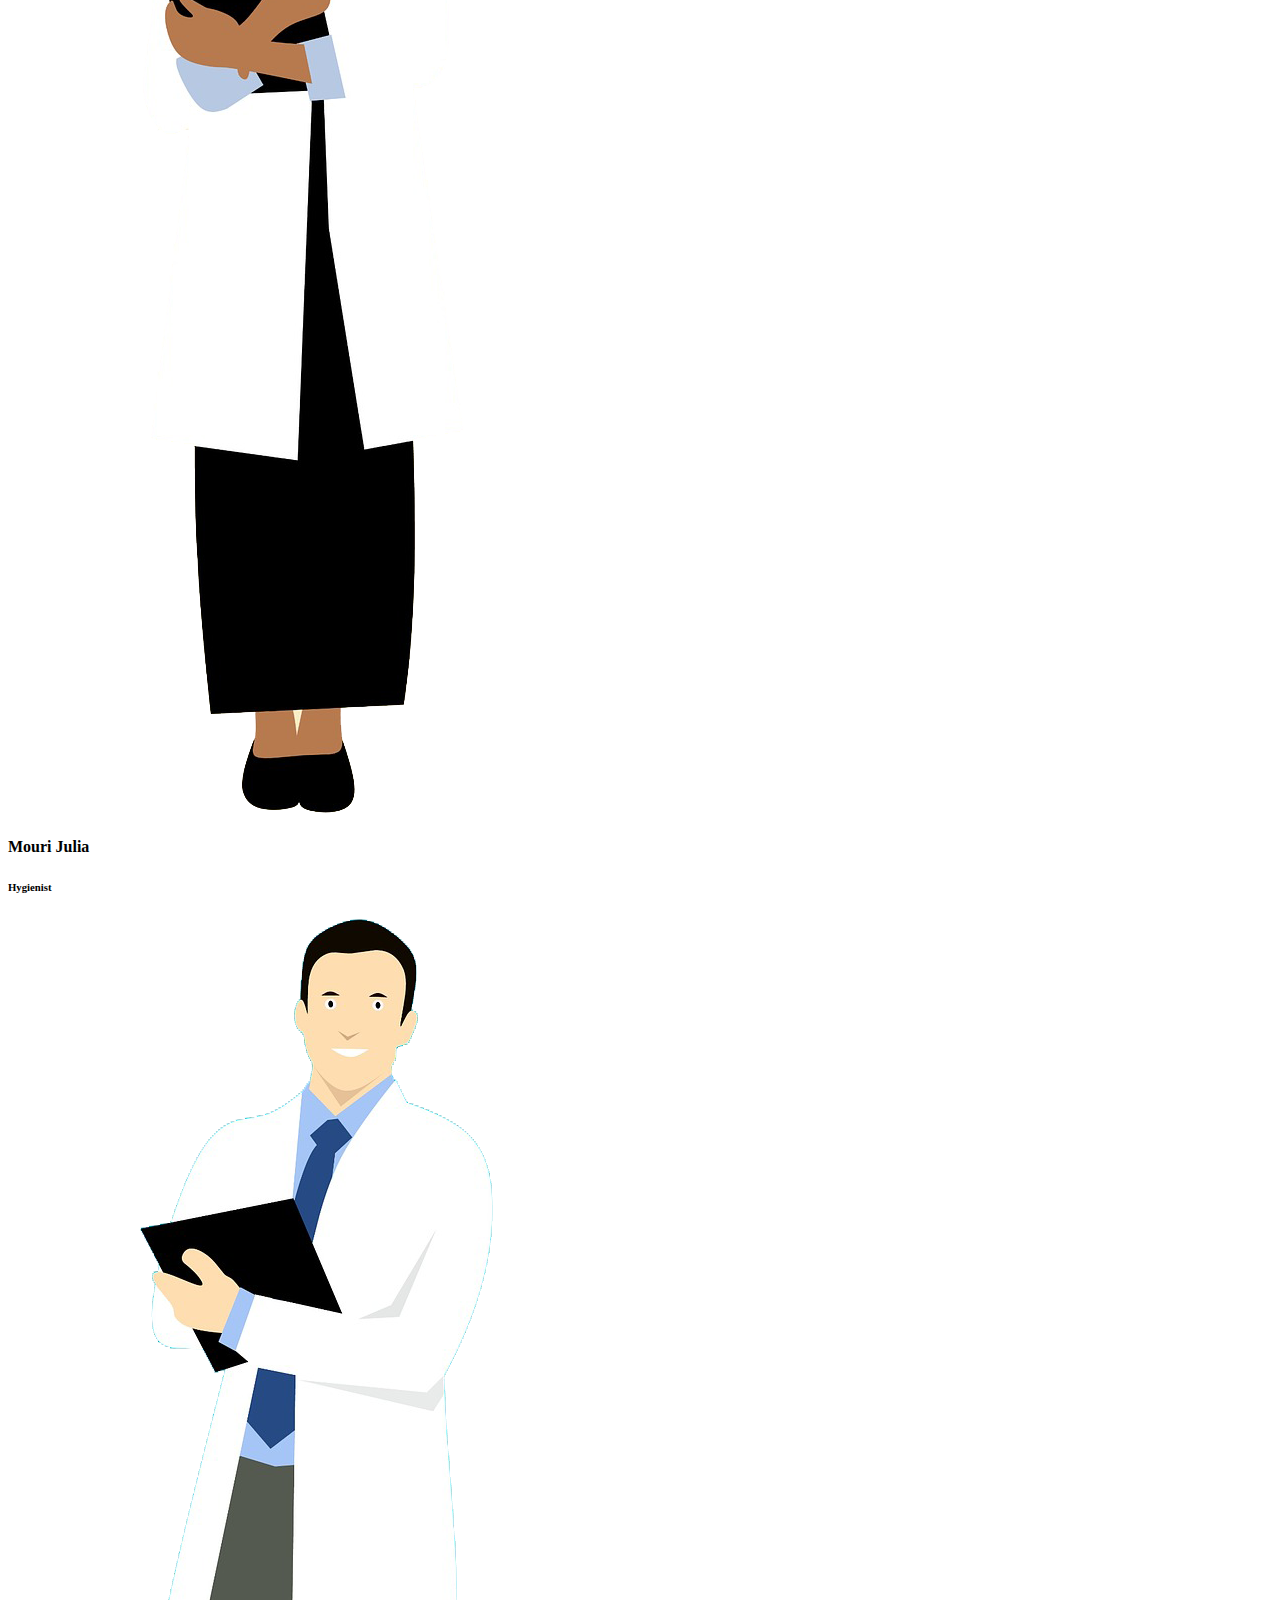
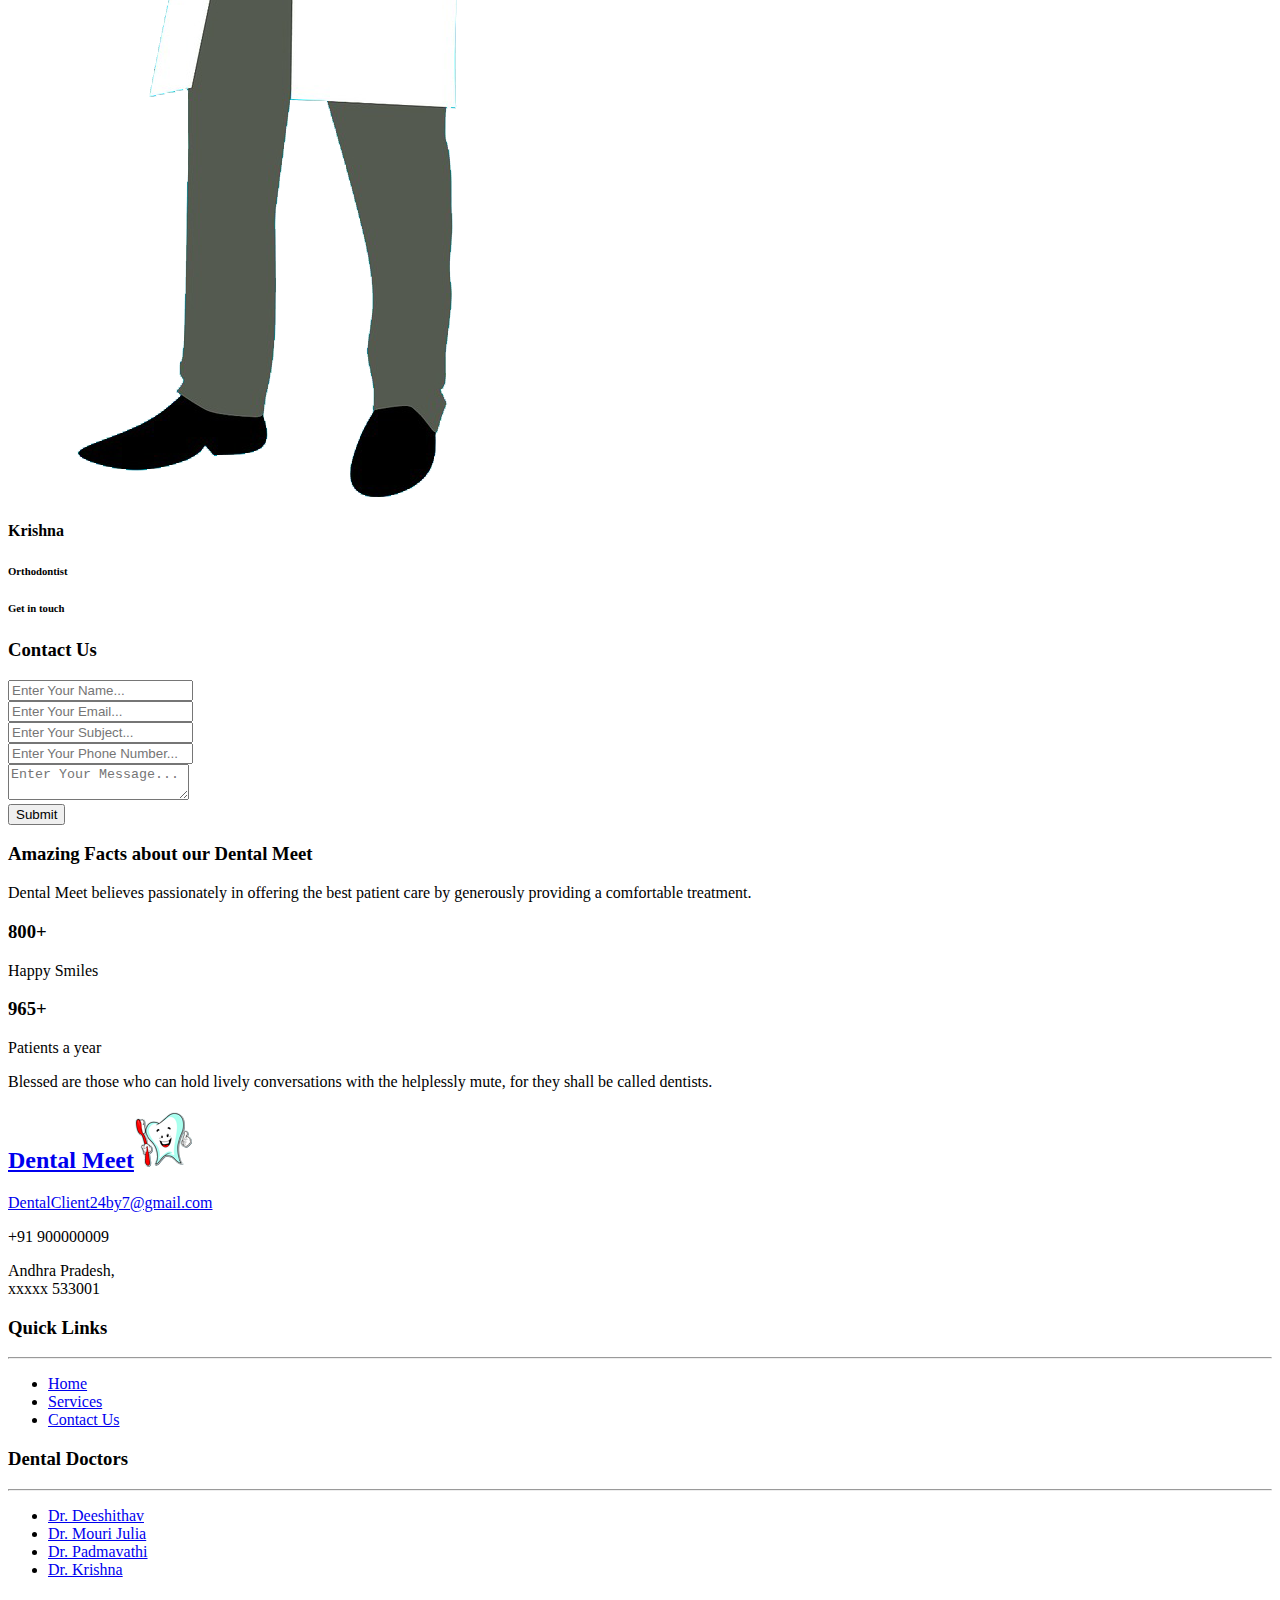
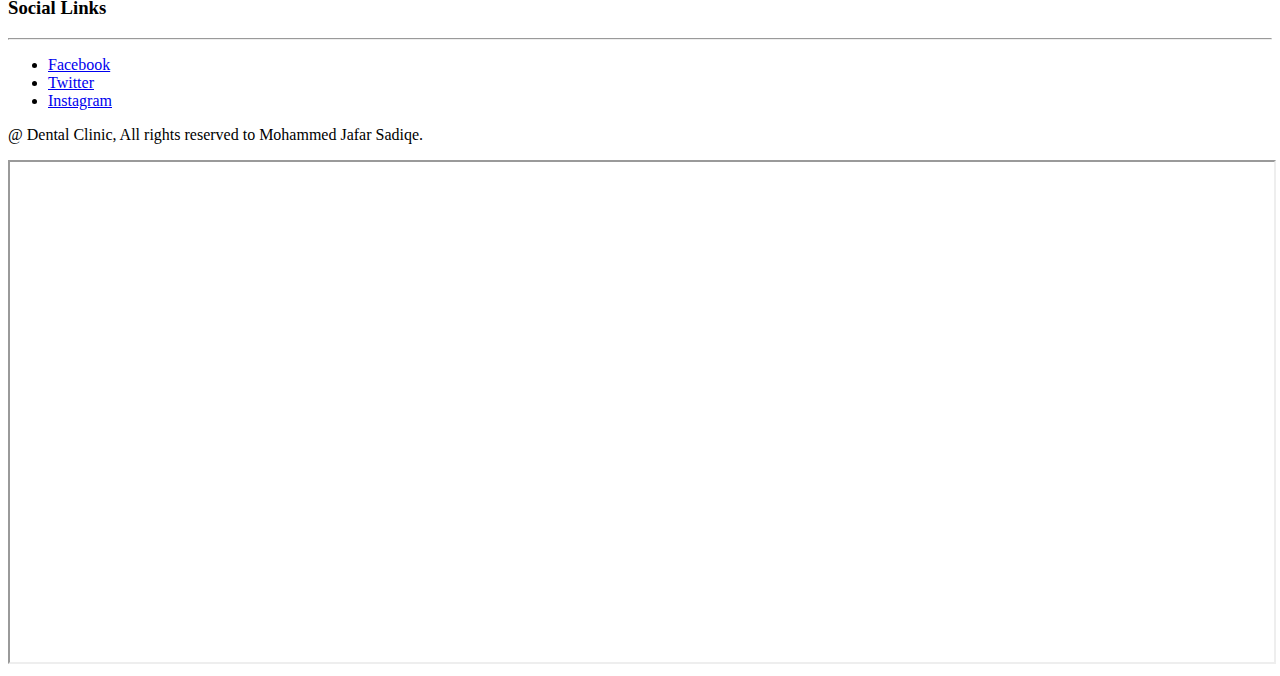
==== commit 8a68c81e: "Update index.html" ====
--- a/index.html
+++ b/index.html
@@ -2,7 +2,7 @@
 <html lang="zxx">
 
 <head>
-	<title>Dental Meet</title>
+	<title>Dental Clinic</title>
 	<!-- Meta tag Keywords -->
 	<meta name="viewport" content="width=device-width, initial-scale=1">
 	<meta charset="UTF-8" />
@@ -49,7 +49,7 @@
 					<!-- //phone number -->
 					<!-- logo -->
 					<div id="logo" class="mx-md-auto">
-						<h1><a href="index.html">Dental Meet<img src="images/logo.png" class="img-fluid ml-2"
+						<h1><a href="index.html">Dental Clinic<img src="images/logo.png" class="img-fluid ml-2"
 									alt=" "></a></h1>
 					</div>
 					<!-- //logo -->
@@ -110,7 +110,7 @@
 						<img src="images/banner.png" alt="" class="img-fluid mt-md-5 mt-2" />
 					</div>
 					<div class="col-md-6 w3ls_banner_txt text-right">
-						<h6>Welcome to Dental Meet</h6>
+						<h6>Welcome to Dental Clinic</h6>
 						<h3 class="mt-2">Caring for all your Families Dental needs.</h3>
 						<p class="w3ls_pvt-title my-2">Meet cute your smile with our peice of play</p>
 						<a href="#services" class="btn button-style mt-sm-5 mt-4">Our Services</a>
@@ -491,7 +491,7 @@
 								class="img-fluid ml-2" alt=" "></a>
 					</h2>
 					<p class="w3-contact">
-						<a href="mailto:example@email.com">DentalMeet24by7@gmail.com</a>
+						<a href="mailto:example@email.com">DentalClient24by7@gmail.com</a>
 					</p>
 					<p class="w3-contact">+91 900000009</p>
 					<p class="w3-contact">Andhra Pradesh,
@@ -580,7 +580,7 @@
 	<!-- //footer -->
 	<!-- copyright -->
 	<div class="cpy-right text-center">
-		<p class="text-wh">@ Dental Meet, All rights reserved to Ambica Kondayyapalepu.
+		<p class="text-wh">@ Dental Clinic, All rights reserved to Mohammed Jafar Sadiqe.
 		</p>
 	</div>
 	<!-- //copyright -->
@@ -594,4 +594,4 @@
 
 </body>
 
-</html>+</html>
